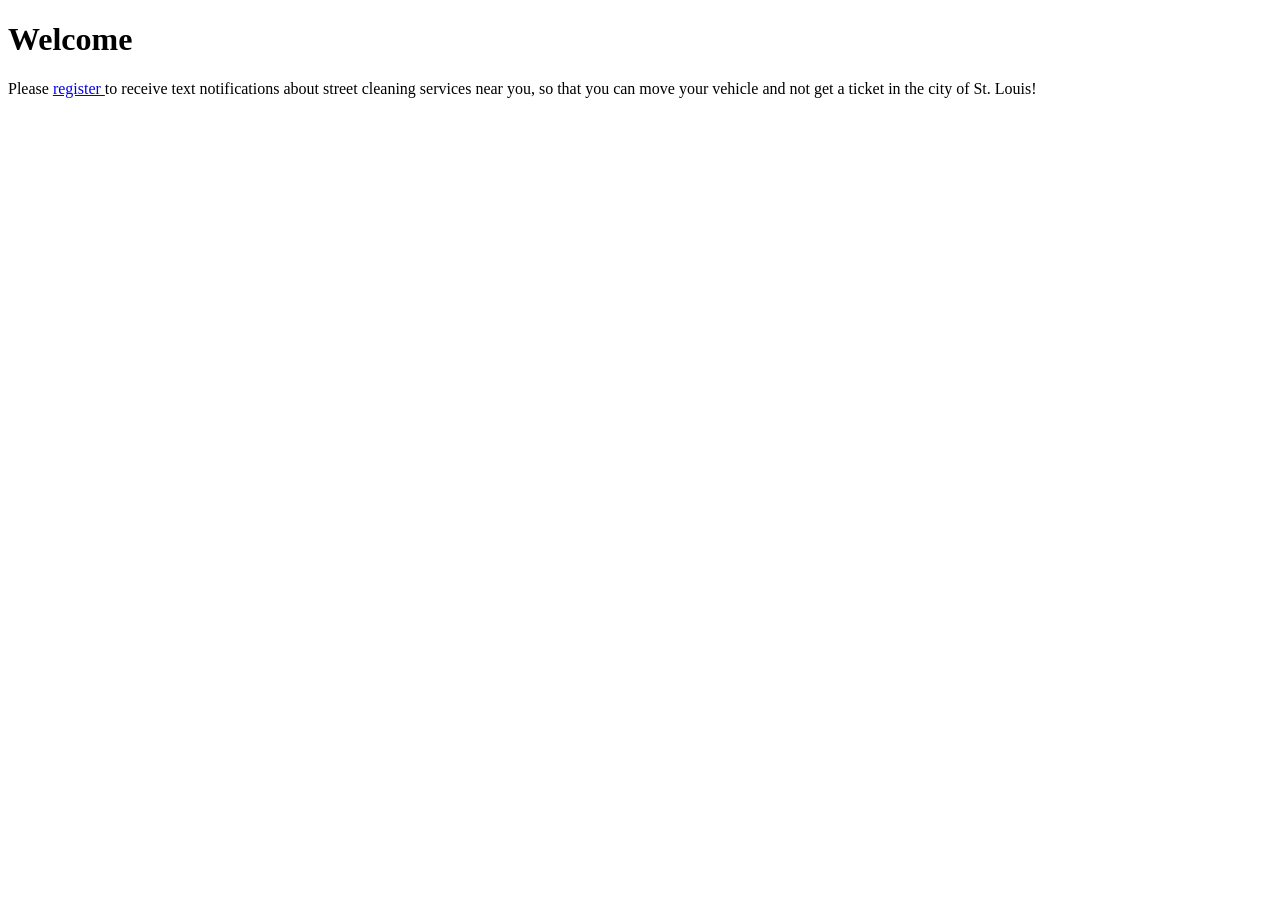
==== src/main/resources/templates/index.html @ 53ce351c "first commit" ====
<!DOCTYPE html>
<html xmlns:th="http://www.thymeleaf.org/">
<head th:replace="template :: dochead">
</head>
<body>

	<div th:replace="template :: navigation"></div>

	<h1>Welcome</h1>
	<h3 th:text="${logout}"></h3>
	<span class = "error" th:text="${confirm}"></span>
	<p>Please <a href="/signup">register </a>to receive text notifications about street cleaning services near you, so that 
	you can move your vehicle and not get a ticket in the city of St. Louis!
	</p>
	
	</body>
</html>
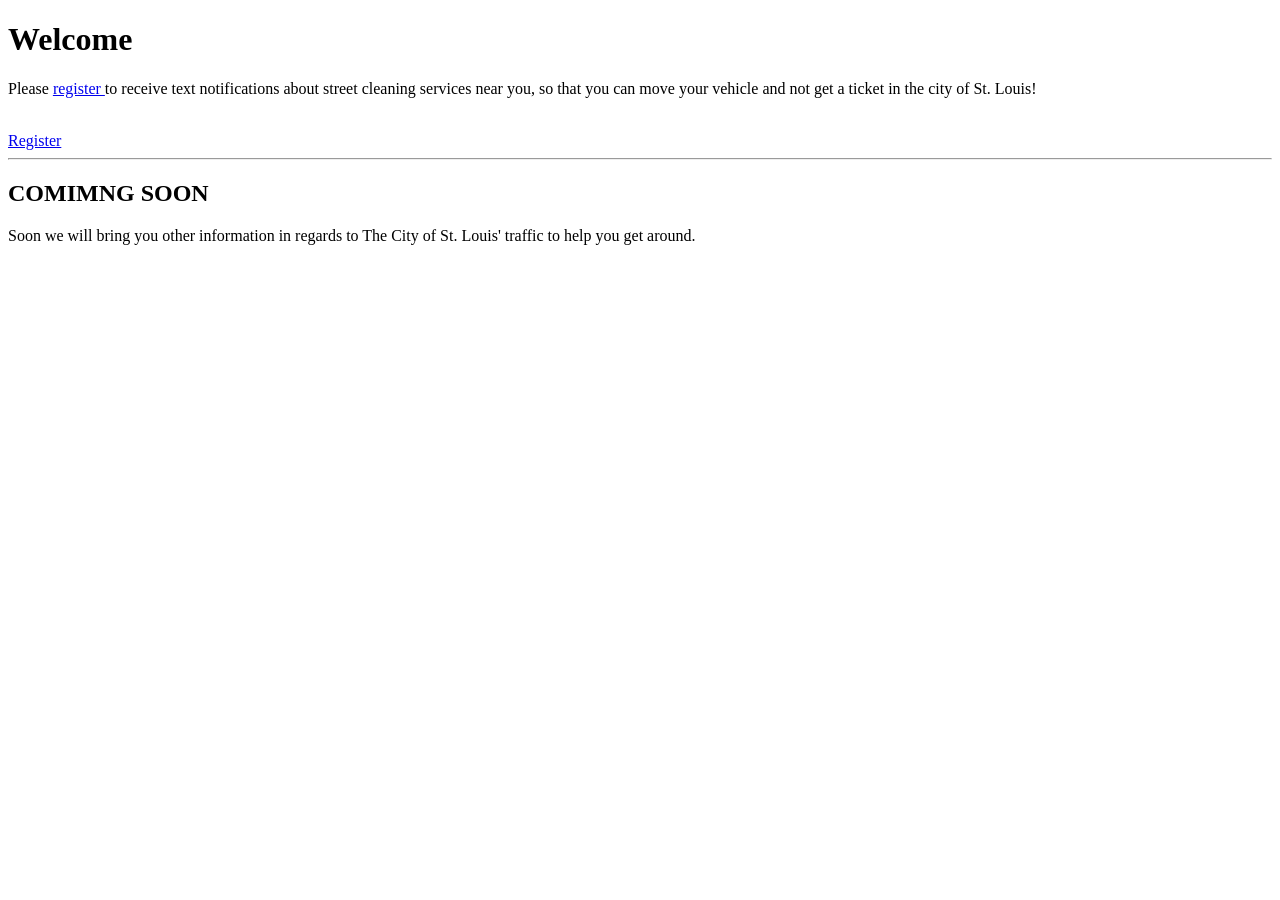
==== commit 41de6070: "near final changes, add more UI" ====
--- a/src/main/resources/templates/index.html
+++ b/src/main/resources/templates/index.html
@@ -3,15 +3,24 @@
 <head th:replace="template :: dochead">
 </head>
 <body>
-
-	<div th:replace="template :: navigation"></div>
-
-	<h1>Welcome</h1>
-	<h3 th:text="${logout}"></h3>
-	<span class = "error" th:text="${confirm}"></span>
-	<p>Please <a href="/signup">register </a>to receive text notifications about street cleaning services near you, so that 
-	you can move your vehicle and not get a ticket in the city of St. Louis!
-	</p>
-	
-	</body>
+	<div class="container-fluid">
+		<div th:replace="template :: navigation"></div>
+		
+		<div id="welcome">
+			<h1>Welcome</h1>
+			<h3  class="error" th:text="${logout}"></h3>
+			<span class = "error" th:text="${confirm}"></span>
+			
+			<p>Please <a href="/signup">register </a>to receive text notifications about street cleaning services near you, so that 
+			you can move your vehicle and not get a ticket in the city of St. Louis!
+			
+			</p><br/>
+			<a class="btn btn-success " href="/signup"> Register</a>
+			<hr/>
+			<h2>COMIMNG SOON</h2>
+			<p>Soon we will bring you other information in regards to The City of St. Louis' traffic to help you get around.</p>
+		</div>
+	</div>
+	<script  type="text/javascript"  src="//platform.twitter.com/widgets.js" charset="utf-8"></script> 
+</body>
 </html>
